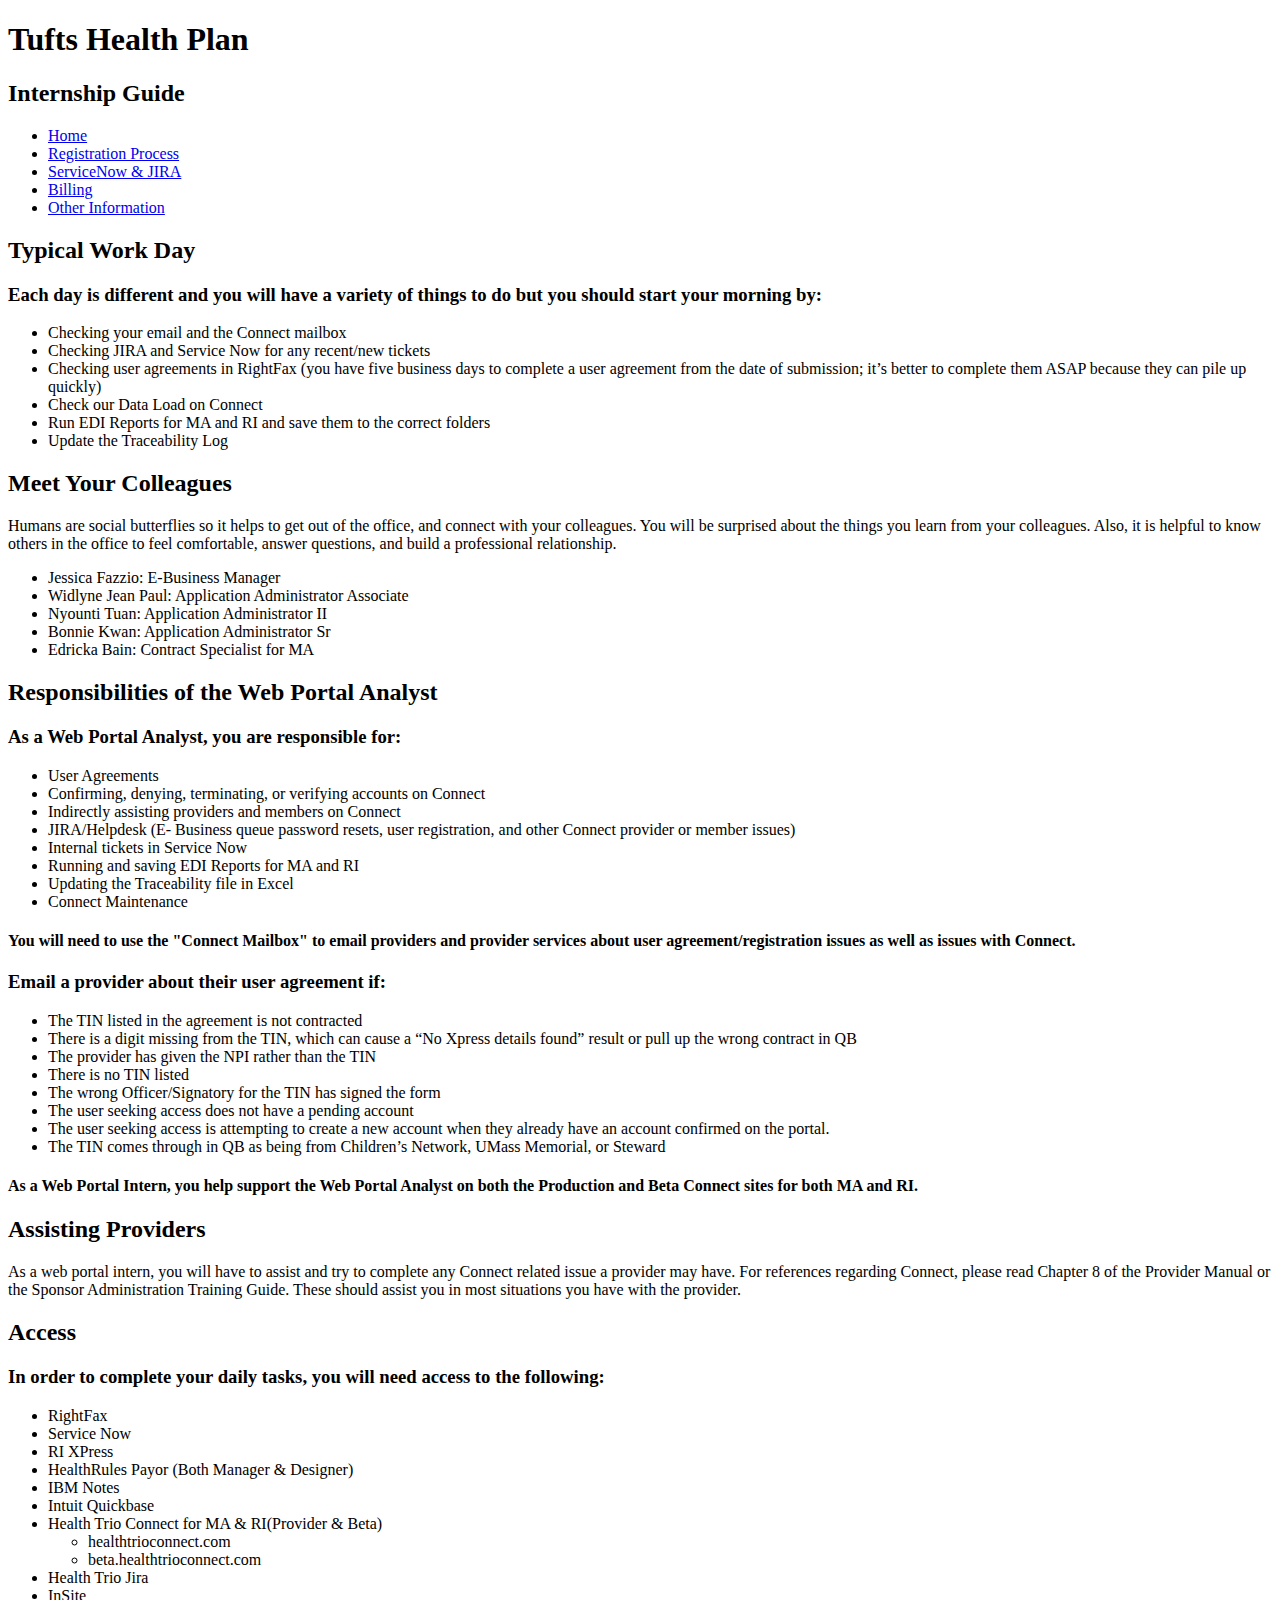
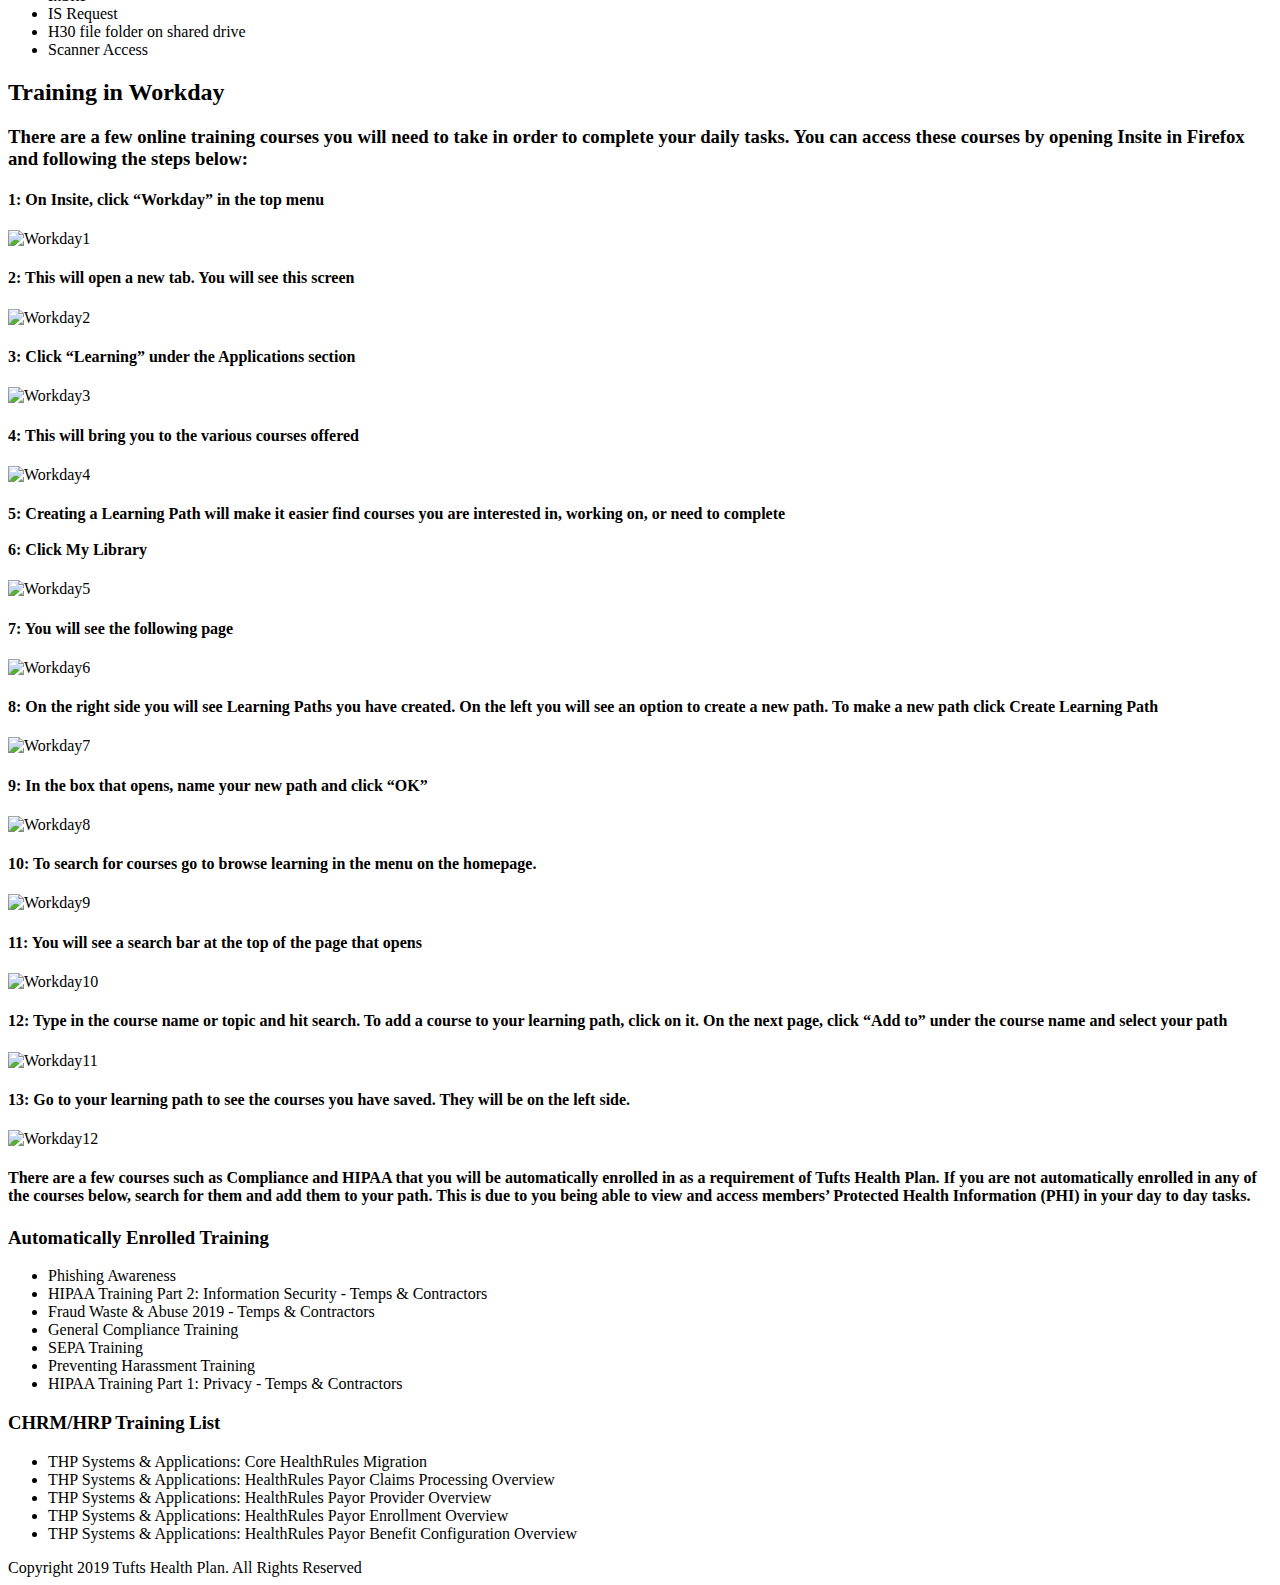
==== index.html @ 57affd49 "Create index.html" ====
<!doctype html>

<html>

<head>

<link rel="shortcut icon" type="image/x-icon" href="tufficon.jpg" />

<link rel="stylesheet" type="text/css" href="style.css">

<script src="index.js"></script>

<title> Internship Bible </title>

</head>


<body>

<header> 
<h1> Tufts Health Plan </h1>
<h2> Internship Guide </h2> 
</header>


<nav>
  <ul>
    <li>
        <a href="index.html">Home</a>
    </li>
    <li>
        <a href="registration.html">Registration Process</a>
    </li>
    <li>
        <a href="servicenowjira.html">ServiceNow & JIRA</a>
    </li>
    <li>
        <a href="billing.html">Billing</a>
    </li>
    <li>
        <a href="otherinfo.html">Other Information</a>
    </li>
  </ul>
</nav>




<div class="container1">
<h2> Typical Work Day </h2>
	<h3> Each day is different and you will have a variety of things to do but you should start your morning by:</h3>
		<ul>
			<li> Checking your email and the Connect mailbox </li>
			<li> Checking JIRA and Service Now for any recent/new tickets </li>
			<li> Checking user agreements in RightFax (you have five business days to complete a user agreement from the date of submission; it’s better to complete them ASAP because they can pile up quickly) </li>
			<li> Check our Data Load on Connect </li>
			<li> Run EDI Reports for MA and RI and save them to the correct folders </li>
			<li> Update the Traceability Log </li>
		</ul>

</div>		

<div class="container2">
<h2> Meet Your Colleagues </h2>
	<p> Humans are social butterflies so it helps to get out of the office, and connect with your colleagues. You will be surprised about the things you learn from your colleagues. Also, it is helpful to know others in the office to feel comfortable, answer questions, and build a professional relationship. </p>
		<ul>
			<li> Jessica Fazzio: E-Business Manager </li>
			<li> Widlyne Jean Paul: Application Administrator Associate </li>
			<li> Nyounti  Tuan: Application Administrator II </li>
			<li> Bonnie Kwan: Application Administrator Sr </li>
			<li> Edricka Bain: Contract Specialist for MA </li>
		</ul>
</div>

<div class="container1">
<h2> Responsibilities of the Web Portal Analyst </h2>
	<h3> As a Web Portal Analyst, you are responsible for:</h3>
		<ul>
			<li> User Agreements </li>
			<li> Confirming, denying, terminating, or verifying accounts on Connect </li>
			<li> Indirectly assisting providers and members on Connect </li>
			<li> JIRA/Helpdesk (E- Business queue password resets, user registration, and other Connect  provider or member issues) </li>
			<li> Internal tickets in Service Now </li>
			<li> Running and saving EDI Reports for MA and RI </li>
			<li> Updating the Traceability file in Excel </li>
			<li> Connect Maintenance </li>
		</ul>



<h4> You will need to use the "Connect Mailbox" to email providers and provider services about user agreement/registration issues as well as issues with Connect. </h4>
	
	
	<h3> Email a provider about their user agreement if:</h3>
		<ul>
			<li> The TIN listed in the agreement is not contracted </li>
			<li> There is a digit missing from the TIN, which can cause a “No Xpress details found” result or pull up the wrong contract in QB </li>
			<li> The provider has given the NPI rather than the TIN </li>
			<li> There is no TIN listed </li>
			<li> The wrong Officer/Signatory for the TIN has signed the form </li>
			<li> The user seeking access does not have a pending account </li>
			<li> The user seeking access is attempting to create a new account when they already have an account confirmed on the portal. </li>
			<li> The TIN comes through in QB as being from Children’s Network, UMass Memorial, or Steward </li>
		</ul>
</div>		
		
<h4> As a Web Portal Intern, you help support the Web Portal Analyst on both the Production and Beta Connect sites for both MA and RI. </h4>

<div class="container4">
<h2> Assisting Providers </h2>
	<p> As a web portal intern, you will have to assist and try to complete any Connect related issue a provider may have. For references regarding Connect, please read Chapter 8 of the Provider Manual or the Sponsor Administration Training Guide. These should assist you in most situations you have with the provider. </p>
</div>

<div class="container1">
<h2> Access </h2>
	<h3> In order to complete your daily tasks, you will need access to the following: </h3>
		<ul>
			<li> RightFax </li>
			<li> Service Now </li>
			<li> RI XPress </li>
			<li> HealthRules Payor (Both Manager & Designer) </li>
			<li> IBM Notes </li>
			<li> Intuit Quickbase </li>
			<li> Health Trio Connect for MA & RI(Provider & Beta) 
				<ul>
					<li> healthtrioconnect.com </li>
					<li> beta.healthtrioconnect.com </li>
				</ul></li>
			<li> Health Trio Jira </li>
			<li> InSite </li>
			<li> IS Request </li>
			<li> H30 file folder on shared drive </li>
			<li> Scanner Access </li>
		</ul>
</div>

<div class="container6">
<h2> Training in Workday </h2>

<h3> There are a few online training courses you will need to take in order to complete your daily tasks. You can access these courses by opening Insite in Firefox and following the steps below:</h3>
	<h4> 1:	On Insite, click “Workday” in the top menu </h4>
		<img src="img/Workday1.png" alt="Workday1" height="65" width="500">

<h4> 2:	This will open a new tab. You will see this screen </h4>
	<img src="img/Workday2.png" alt="Workday2" height="300" width="700">

<h4> 3:	Click “Learning” under the Applications section </h4>
	<img src="img/Workday3.png" alt="Workday3" height="300" width="700">

<h4> 4:	This will bring you to the various courses offered </h4>
	<img src="img/Workday4.png" alt="Workday4" height="400" width="700">

<h4> 5: Creating a Learning Path will make it easier find courses you are interested in, working on, or need to complete 
</br></br>6: Click My Library </h4>
	<img src="img/Workday5.png" alt="Workday5" height="400" width="500">

<h4> 7:	You will see the following page </h4>
	<img src="img/Workday6.png" alt="Workday6" height="400" width="700">

<h4> 8:	On the right side you will see Learning Paths you have created. On the left you will see an option to create a new path. To make a new path click Create Learning Path </h4>
	<img src="img/Workday7.png" alt="Workday7" height="400" width="700">

<h4> 9: In the box that opens, name your new path and click “OK” </h4>
	<img src="img/Workday8.png" alt="Workday8" height="200" width="500">

<h4> 10: To search for courses go to browse learning in the menu on the homepage. </h4>
	<img src="img/Workday9.png" alt="Workday9" height="500" width="600">

<h4> 11: You will see a search bar at the top of the page that opens </h4>
	<img src="img/Workday10.png" alt="Workday10" height="300" width="700">

<h4> 12: Type in the course name or topic and hit search. To add a course to your learning path, click on it. On the next page, click “Add to” under the course name and select your path </h4>
	<img src="img/Workday11.png" alt="Workday11" height="200" width="500">

<h4> 13: Go to your learning path to see the courses you have saved. They will be on the left side. </h4>
	<img src="img/Workday12.png" alt="Workday12" height="400" width="600">

<h4> There are a few courses such as Compliance and HIPAA that you will be automatically enrolled in as a requirement of Tufts Health Plan. If you are not automatically enrolled in any of the courses below, search for them and add them to your path. This is due to you being able to view and access members’ Protected Health Information (PHI) in your day to day tasks. </h4>
</div>

<div class="container1">
 <h3> Automatically Enrolled Training </h3> 
	<ul>
		<li> Phishing Awareness </li>
		<li> HIPAA Training Part 2: Information Security - Temps & Contractors </li>
		<li> Fraud Waste & Abuse 2019 - Temps & Contractors </li>
		<li> General Compliance Training </li>
		<li> SEPA Training </li>
		<li> Preventing Harassment Training </li>
		<li> HIPAA Training Part 1: Privacy - Temps & Contractors </li>
	</ul>

	
	
 <h3> CHRM/HRP Training List </h3> 
	<ul>
		<li> THP Systems & Applications: Core HealthRules Migration </li>
		<li> THP Systems & Applications: HealthRules Payor Claims Processing Overview </li>
		<li> THP Systems & Applications: HealthRules Payor Provider Overview </li>
		<li> THP Systems & Applications: HealthRules Payor Enrollment Overview </li>
		<li> THP Systems & Applications: HealthRules Payor Benefit Configuration Overview </li>
	</ul>
</div>
	
	
	
	
<footer> 
Copyright 2019
Tufts Health Plan. All Rights Reserved 
</footer>	
	
</body>


</html>
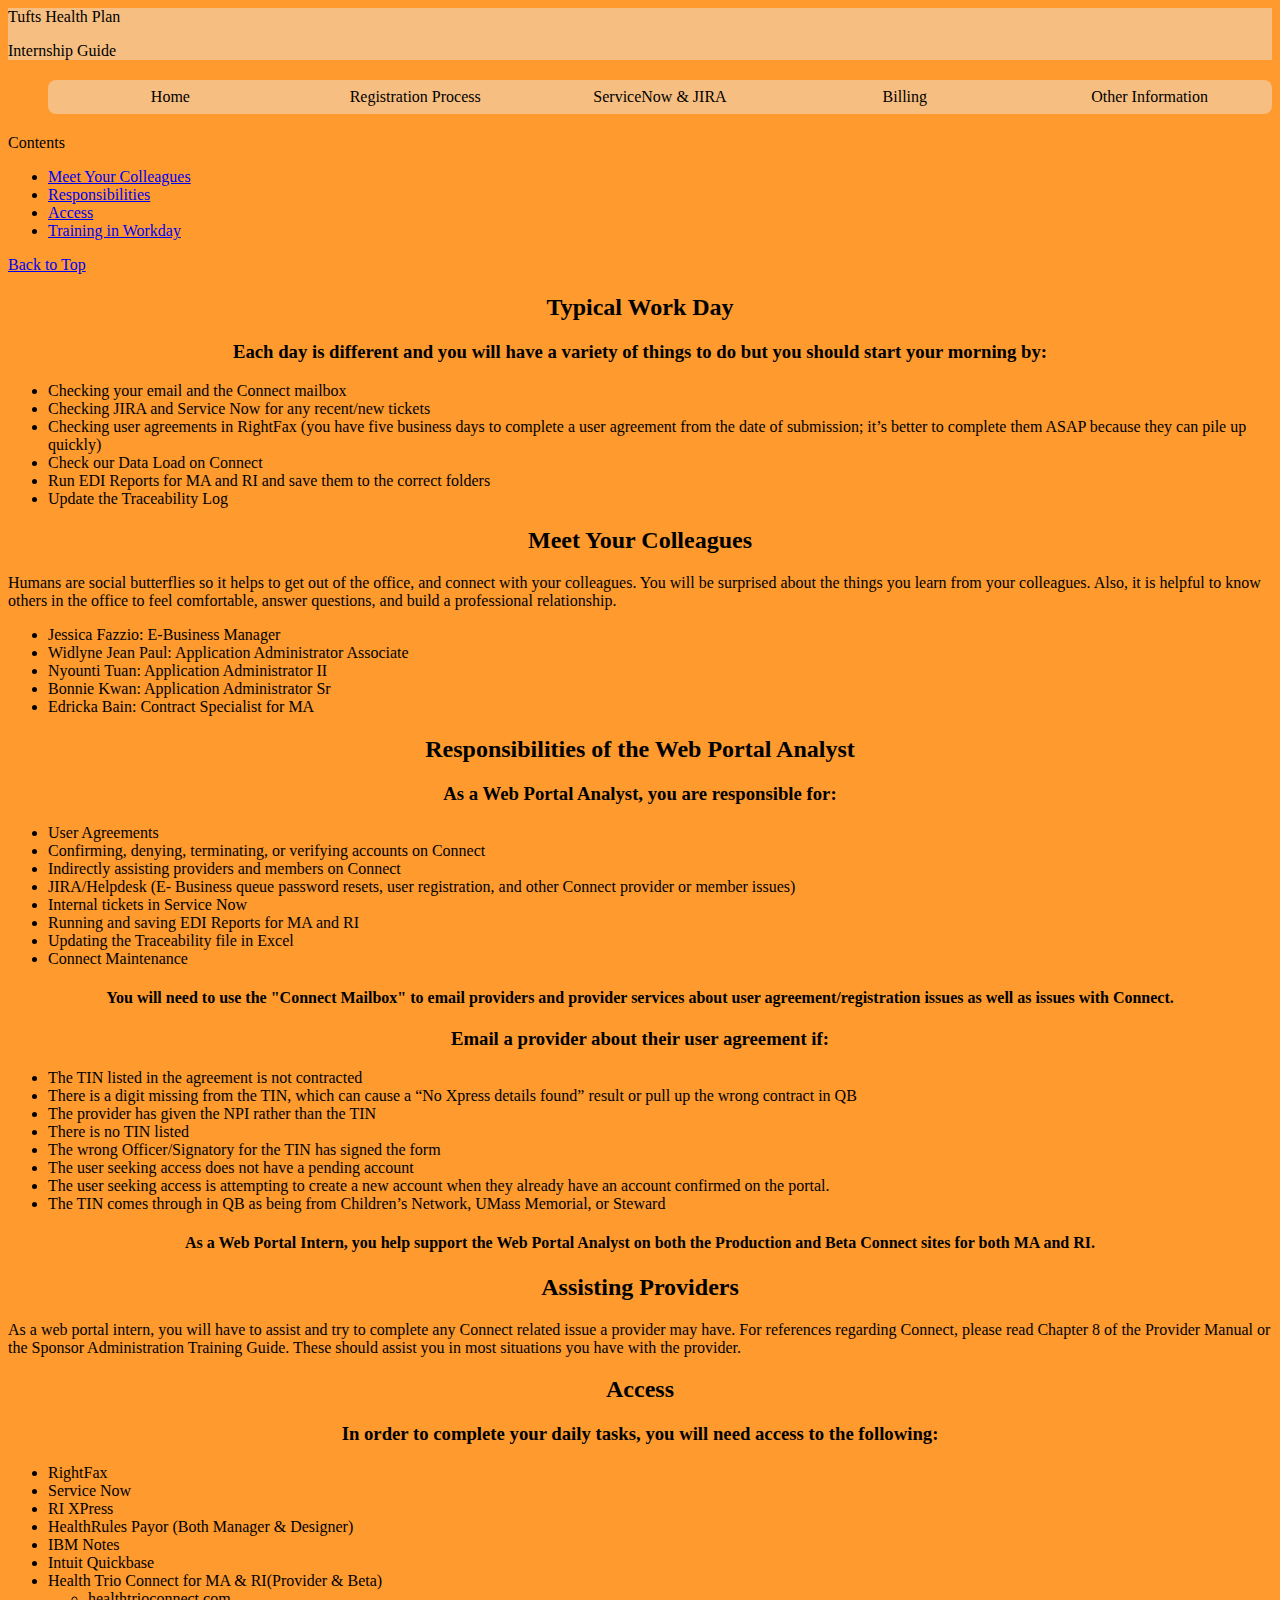
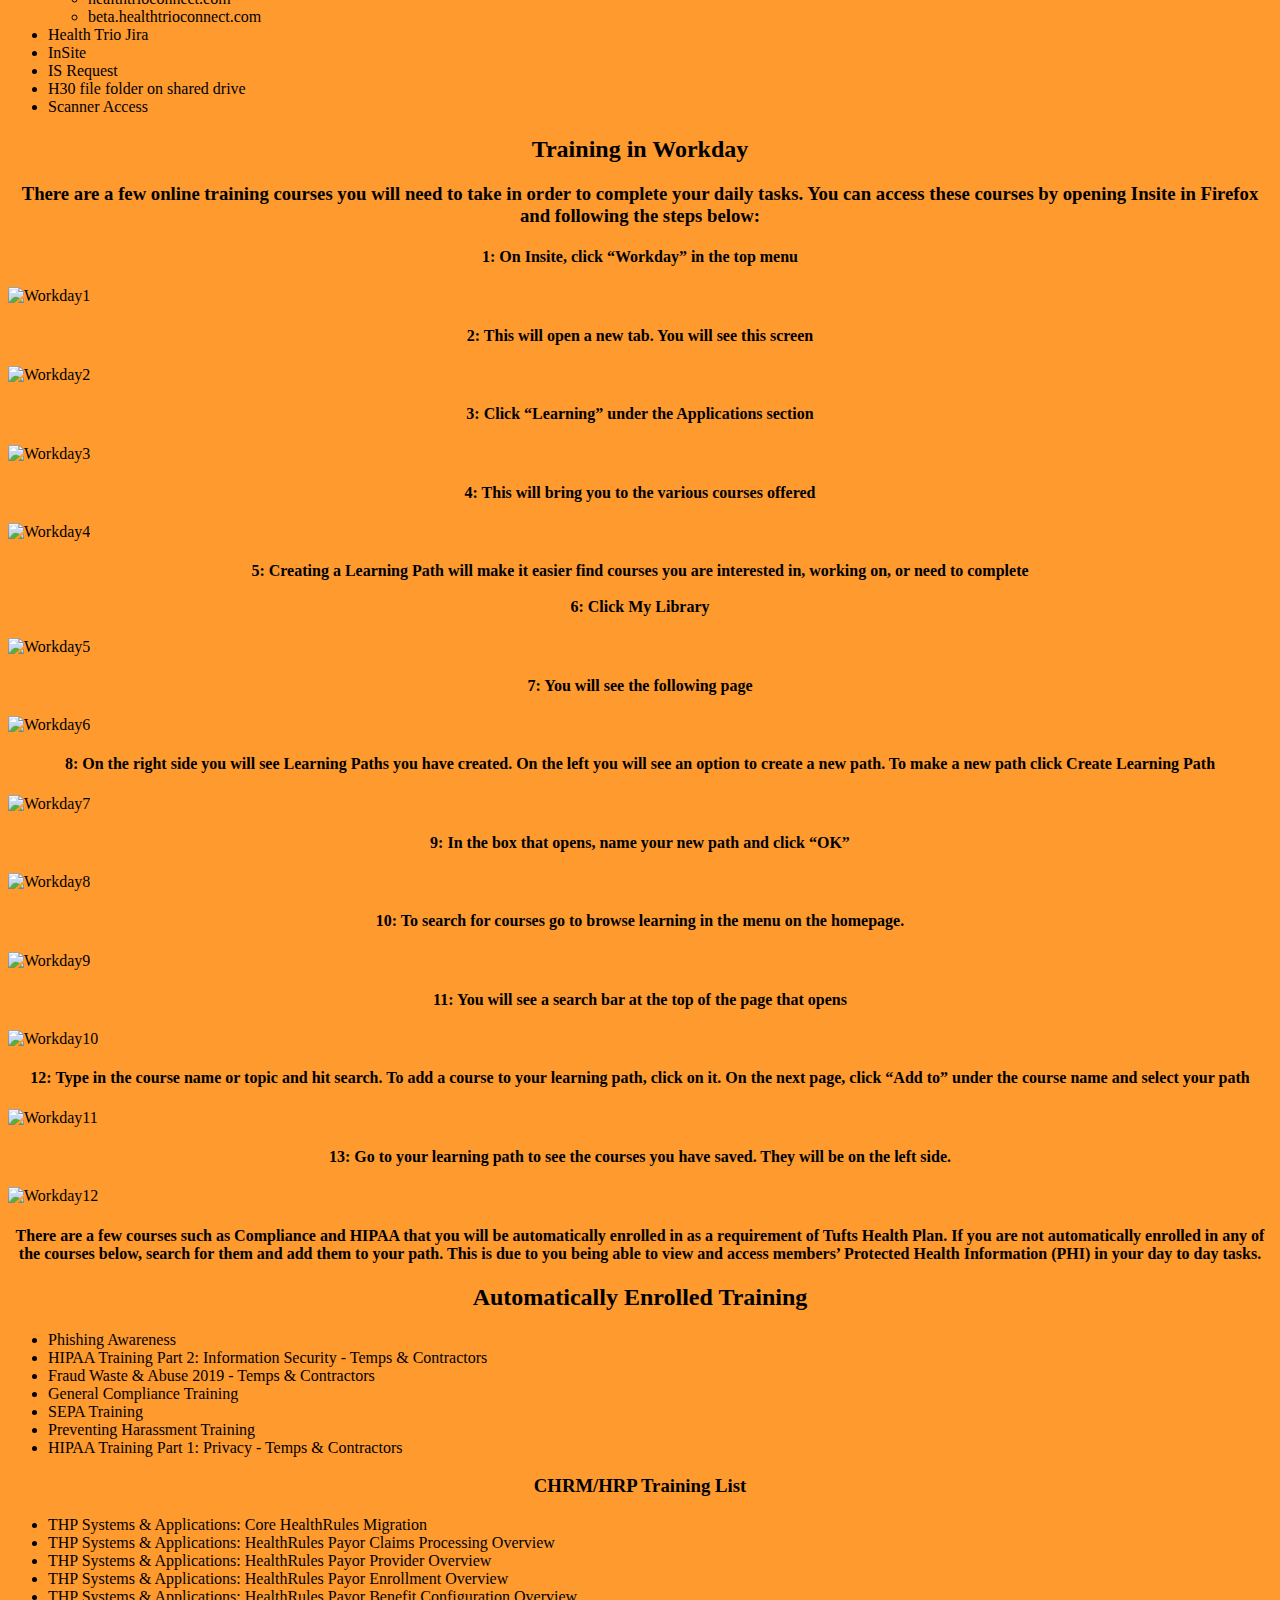
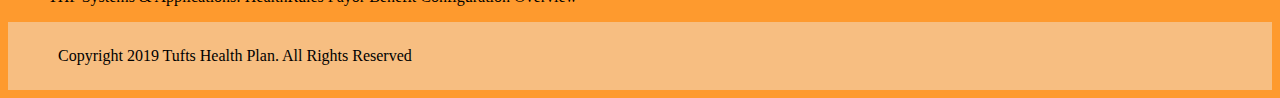
==== commit 2589eca1: "Add files via upload" ====
--- a/index.html
+++ b/index.html
@@ -1,216 +1,235 @@
-<!doctype html>
-
-<html>
-
-<head>
-
-<link rel="shortcut icon" type="image/x-icon" href="tufficon.jpg" />
-
-<link rel="stylesheet" type="text/css" href="style.css">
-
-<script src="index.js"></script>
-
-<title> Internship Bible </title>
-
-</head>
-
-
-<body>
-
-<header> 
-<h1> Tufts Health Plan </h1>
-<h2> Internship Guide </h2> 
-</header>
-
-
-<nav>
-  <ul>
-    <li>
-        <a href="index.html">Home</a>
-    </li>
-    <li>
-        <a href="registration.html">Registration Process</a>
-    </li>
-    <li>
-        <a href="servicenowjira.html">ServiceNow & JIRA</a>
-    </li>
-    <li>
-        <a href="billing.html">Billing</a>
-    </li>
-    <li>
-        <a href="otherinfo.html">Other Information</a>
-    </li>
-  </ul>
-</nav>
-
-
-
-
-<div class="container1">
-<h2> Typical Work Day </h2>
-	<h3> Each day is different and you will have a variety of things to do but you should start your morning by:</h3>
-		<ul>
-			<li> Checking your email and the Connect mailbox </li>
-			<li> Checking JIRA and Service Now for any recent/new tickets </li>
-			<li> Checking user agreements in RightFax (you have five business days to complete a user agreement from the date of submission; it’s better to complete them ASAP because they can pile up quickly) </li>
-			<li> Check our Data Load on Connect </li>
-			<li> Run EDI Reports for MA and RI and save them to the correct folders </li>
-			<li> Update the Traceability Log </li>
-		</ul>
-
-</div>		
-
-<div class="container2">
-<h2> Meet Your Colleagues </h2>
-	<p> Humans are social butterflies so it helps to get out of the office, and connect with your colleagues. You will be surprised about the things you learn from your colleagues. Also, it is helpful to know others in the office to feel comfortable, answer questions, and build a professional relationship. </p>
-		<ul>
-			<li> Jessica Fazzio: E-Business Manager </li>
-			<li> Widlyne Jean Paul: Application Administrator Associate </li>
-			<li> Nyounti  Tuan: Application Administrator II </li>
-			<li> Bonnie Kwan: Application Administrator Sr </li>
-			<li> Edricka Bain: Contract Specialist for MA </li>
-		</ul>
-</div>
-
-<div class="container1">
-<h2> Responsibilities of the Web Portal Analyst </h2>
-	<h3> As a Web Portal Analyst, you are responsible for:</h3>
-		<ul>
-			<li> User Agreements </li>
-			<li> Confirming, denying, terminating, or verifying accounts on Connect </li>
-			<li> Indirectly assisting providers and members on Connect </li>
-			<li> JIRA/Helpdesk (E- Business queue password resets, user registration, and other Connect  provider or member issues) </li>
-			<li> Internal tickets in Service Now </li>
-			<li> Running and saving EDI Reports for MA and RI </li>
-			<li> Updating the Traceability file in Excel </li>
-			<li> Connect Maintenance </li>
-		</ul>
-
-
-
-<h4> You will need to use the "Connect Mailbox" to email providers and provider services about user agreement/registration issues as well as issues with Connect. </h4>
-	
-	
-	<h3> Email a provider about their user agreement if:</h3>
-		<ul>
-			<li> The TIN listed in the agreement is not contracted </li>
-			<li> There is a digit missing from the TIN, which can cause a “No Xpress details found” result or pull up the wrong contract in QB </li>
-			<li> The provider has given the NPI rather than the TIN </li>
-			<li> There is no TIN listed </li>
-			<li> The wrong Officer/Signatory for the TIN has signed the form </li>
-			<li> The user seeking access does not have a pending account </li>
-			<li> The user seeking access is attempting to create a new account when they already have an account confirmed on the portal. </li>
-			<li> The TIN comes through in QB as being from Children’s Network, UMass Memorial, or Steward </li>
-		</ul>
-</div>		
-		
-<h4> As a Web Portal Intern, you help support the Web Portal Analyst on both the Production and Beta Connect sites for both MA and RI. </h4>
-
-<div class="container4">
-<h2> Assisting Providers </h2>
-	<p> As a web portal intern, you will have to assist and try to complete any Connect related issue a provider may have. For references regarding Connect, please read Chapter 8 of the Provider Manual or the Sponsor Administration Training Guide. These should assist you in most situations you have with the provider. </p>
-</div>
-
-<div class="container1">
-<h2> Access </h2>
-	<h3> In order to complete your daily tasks, you will need access to the following: </h3>
-		<ul>
-			<li> RightFax </li>
-			<li> Service Now </li>
-			<li> RI XPress </li>
-			<li> HealthRules Payor (Both Manager & Designer) </li>
-			<li> IBM Notes </li>
-			<li> Intuit Quickbase </li>
-			<li> Health Trio Connect for MA & RI(Provider & Beta) 
-				<ul>
-					<li> healthtrioconnect.com </li>
-					<li> beta.healthtrioconnect.com </li>
-				</ul></li>
-			<li> Health Trio Jira </li>
-			<li> InSite </li>
-			<li> IS Request </li>
-			<li> H30 file folder on shared drive </li>
-			<li> Scanner Access </li>
-		</ul>
-</div>
-
-<div class="container6">
-<h2> Training in Workday </h2>
-
-<h3> There are a few online training courses you will need to take in order to complete your daily tasks. You can access these courses by opening Insite in Firefox and following the steps below:</h3>
-	<h4> 1:	On Insite, click “Workday” in the top menu </h4>
-		<img src="img/Workday1.png" alt="Workday1" height="65" width="500">
-
-<h4> 2:	This will open a new tab. You will see this screen </h4>
-	<img src="img/Workday2.png" alt="Workday2" height="300" width="700">
-
-<h4> 3:	Click “Learning” under the Applications section </h4>
-	<img src="img/Workday3.png" alt="Workday3" height="300" width="700">
-
-<h4> 4:	This will bring you to the various courses offered </h4>
-	<img src="img/Workday4.png" alt="Workday4" height="400" width="700">
-
-<h4> 5: Creating a Learning Path will make it easier find courses you are interested in, working on, or need to complete 
-</br></br>6: Click My Library </h4>
-	<img src="img/Workday5.png" alt="Workday5" height="400" width="500">
-
-<h4> 7:	You will see the following page </h4>
-	<img src="img/Workday6.png" alt="Workday6" height="400" width="700">
-
-<h4> 8:	On the right side you will see Learning Paths you have created. On the left you will see an option to create a new path. To make a new path click Create Learning Path </h4>
-	<img src="img/Workday7.png" alt="Workday7" height="400" width="700">
-
-<h4> 9: In the box that opens, name your new path and click “OK” </h4>
-	<img src="img/Workday8.png" alt="Workday8" height="200" width="500">
-
-<h4> 10: To search for courses go to browse learning in the menu on the homepage. </h4>
-	<img src="img/Workday9.png" alt="Workday9" height="500" width="600">
-
-<h4> 11: You will see a search bar at the top of the page that opens </h4>
-	<img src="img/Workday10.png" alt="Workday10" height="300" width="700">
-
-<h4> 12: Type in the course name or topic and hit search. To add a course to your learning path, click on it. On the next page, click “Add to” under the course name and select your path </h4>
-	<img src="img/Workday11.png" alt="Workday11" height="200" width="500">
-
-<h4> 13: Go to your learning path to see the courses you have saved. They will be on the left side. </h4>
-	<img src="img/Workday12.png" alt="Workday12" height="400" width="600">
-
-<h4> There are a few courses such as Compliance and HIPAA that you will be automatically enrolled in as a requirement of Tufts Health Plan. If you are not automatically enrolled in any of the courses below, search for them and add them to your path. This is due to you being able to view and access members’ Protected Health Information (PHI) in your day to day tasks. </h4>
-</div>
-
-<div class="container1">
- <h3> Automatically Enrolled Training </h3> 
-	<ul>
-		<li> Phishing Awareness </li>
-		<li> HIPAA Training Part 2: Information Security - Temps & Contractors </li>
-		<li> Fraud Waste & Abuse 2019 - Temps & Contractors </li>
-		<li> General Compliance Training </li>
-		<li> SEPA Training </li>
-		<li> Preventing Harassment Training </li>
-		<li> HIPAA Training Part 1: Privacy - Temps & Contractors </li>
-	</ul>
-
-	
-	
- <h3> CHRM/HRP Training List </h3> 
-	<ul>
-		<li> THP Systems & Applications: Core HealthRules Migration </li>
-		<li> THP Systems & Applications: HealthRules Payor Claims Processing Overview </li>
-		<li> THP Systems & Applications: HealthRules Payor Provider Overview </li>
-		<li> THP Systems & Applications: HealthRules Payor Enrollment Overview </li>
-		<li> THP Systems & Applications: HealthRules Payor Benefit Configuration Overview </li>
-	</ul>
-</div>
-	
-	
-	
-	
-<footer> 
-Copyright 2019
-Tufts Health Plan. All Rights Reserved 
-</footer>	
-	
-</body>
-
-
-</html>
+<!doctype html>
+
+<html>
+
+<head>
+
+<link rel="shortcut icon" type="image/x-icon" href="tufficon.jpg" />
+<style>@import url('https://fonts.googleapis.com/css?family=Noto+Sans+JP:400,700|Noto+Serif+JP:400,700&display=swap');</style>
+<link rel="stylesheet" type="text/css" href="style.css">
+<script src="index.js"></script>
+<title> Internship Bible </title>
+
+</head>
+
+
+<body>
+
+<header> 
+	<main>
+  <div class="text">
+    Tufts Health Plan
+  </div>
+</main>
+<p class id="p1"> Internship Guide </p>
+</header>
+
+<nav>
+  <ul>
+    <li>
+        <a href="index.html">Home</a>
+			
+    </li>
+    <li>
+        <a href="registration.html">Registration Process</a>
+			
+    </li>
+    <li>
+        <a href="servicenowjira.html">ServiceNow & JIRA</a>
+			
+    </li>
+    <li>
+        <a href="billing.html">Billing</a>
+			
+    </li>
+    <li>
+        <a href="otherinfo.html">Other Information</a>
+		
+    </li>
+  </ul>
+</nav>
+
+
+
+
+<div id="toc_container">
+<p class="toc_title">Contents</p>
+	<ul class="toc_list">
+		<li><a href="#First_Home_Point_Header">Meet Your Colleagues</a></li>
+		<li><a href="#Second_Home_Point_Header">Responsibilities</a></li>
+		<li><a href="#Third_Home_Point_Header">Access</a></li>
+		<li><a href="#Fourth_Home_Point_Header">Training in Workday</a></li>
+	</ul>
+</div>
+
+<div class="back_to_top">
+<a href="index.html">Back to Top</a>
+</div>	
+
+<h2> Typical Work Day </h2>
+	<h3> Each day is different and you will have a variety of things to do but you should start your morning by:</h3>
+		<ul>
+			<li> Checking your email and the Connect mailbox </li>
+			<li> Checking JIRA and Service Now for any recent/new tickets </li>
+			<li> Checking user agreements in RightFax (you have five business days to complete a user agreement from the date of submission; it’s better to complete them ASAP because they can pile up quickly) </li>
+			<li> Check our Data Load on Connect </li>
+			<li> Run EDI Reports for MA and RI and save them to the correct folders </li>
+			<li> Update the Traceability Log </li>
+		</ul>
+
+	
+
+
+<h2 id="First_Home_Point_Header"> Meet Your Colleagues </h2>
+	<p> Humans are social butterflies so it helps to get out of the office, and connect with your colleagues. You will be surprised about the things you learn from your colleagues. Also, it is helpful to know others in the office to feel comfortable, answer questions, and build a professional relationship. </p>
+		<ul>
+			<li> Jessica Fazzio: E-Business Manager </li>
+			<li> Widlyne Jean Paul: Application Administrator Associate </li>
+			<li> Nyounti  Tuan: Application Administrator II </li>
+			<li> Bonnie Kwan: Application Administrator Sr </li>
+			<li> Edricka Bain: Contract Specialist for MA </li>
+		</ul>
+
+
+
+<h2 id="Second_Home_Point_Header">Responsibilities of the Web Portal Analyst </h2>
+	<h3> As a Web Portal Analyst, you are responsible for:</h3>
+		<ul>
+			<li> User Agreements </li>
+			<li> Confirming, denying, terminating, or verifying accounts on Connect </li>
+			<li> Indirectly assisting providers and members on Connect </li>
+			<li> JIRA/Helpdesk (E- Business queue password resets, user registration, and other Connect  provider or member issues) </li>
+			<li> Internal tickets in Service Now </li>
+			<li> Running and saving EDI Reports for MA and RI </li>
+			<li> Updating the Traceability file in Excel </li>
+			<li> Connect Maintenance </li>
+		</ul>
+
+
+
+<h4> You will need to use the "Connect Mailbox" to email providers and provider services about user agreement/registration issues as well as issues with Connect. </h4>
+	
+	
+	<h3> Email a provider about their user agreement if:</h3>
+		<ul>
+			<li> The TIN listed in the agreement is not contracted </li>
+			<li> There is a digit missing from the TIN, which can cause a “No Xpress details found” result or pull up the wrong contract in QB </li>
+			<li> The provider has given the NPI rather than the TIN </li>
+			<li> There is no TIN listed </li>
+			<li> The wrong Officer/Signatory for the TIN has signed the form </li>
+			<li> The user seeking access does not have a pending account </li>
+			<li> The user seeking access is attempting to create a new account when they already have an account confirmed on the portal. </li>
+			<li> The TIN comes through in QB as being from Children’s Network, UMass Memorial, or Steward </li>
+		</ul>
+		
+		
+<h4> As a Web Portal Intern, you help support the Web Portal Analyst on both the Production and Beta Connect sites for both MA and RI. </h4>
+
+
+<h2> Assisting Providers </h2>
+	<p> As a web portal intern, you will have to assist and try to complete any Connect related issue a provider may have. For references regarding Connect, please read Chapter 8 of the Provider Manual or the Sponsor Administration Training Guide. These should assist you in most situations you have with the provider. </p>
+
+
+ 
+<h2 id="Third_Home_Point_Header"> Access </h2> 
+	<h3> In order to complete your daily tasks, you will need access to the following: </h3>
+		<ul>
+			<li> RightFax </li>
+			<li> Service Now </li>
+			<li> RI XPress </li>
+			<li> HealthRules Payor (Both Manager & Designer) </li>
+			<li> IBM Notes </li>
+			<li> Intuit Quickbase </li>
+			<li> Health Trio Connect for MA & RI(Provider & Beta) 
+				<ul>
+					<li> healthtrioconnect.com </li>
+					<li> beta.healthtrioconnect.com </li>
+				</ul></li>
+			<li> Health Trio Jira </li>
+			<li> InSite </li>
+			<li> IS Request </li>
+			<li> H30 file folder on shared drive </li>
+			<li> Scanner Access </li>
+		</ul>
+
+
+
+<h2 id="Fourth_Home_Point_Header"> Training in Workday </h2>
+
+<h3> There are a few online training courses you will need to take in order to complete your daily tasks. You can access these courses by opening Insite in Firefox and following the steps below:</h3>
+	<h4> 1:	On Insite, click “Workday” in the top menu </h4>
+		<img src="img/Workday1.png" alt="Workday1" height="65" width="500">
+
+<h4> 2:	This will open a new tab. You will see this screen </h4>
+	<img src="img/Workday2.png" alt="Workday2" height="300" width="700">
+
+<h4> 3:	Click “Learning” under the Applications section </h4>
+	<img src="img/Workday3.png" alt="Workday3" height="300" width="700">
+
+<h4> 4:	This will bring you to the various courses offered </h4>
+	<img src="img/Workday4.png" alt="Workday4" height="400" width="700">
+
+<h4> 5: Creating a Learning Path will make it easier find courses you are interested in, working on, or need to complete 
+</br></br>6: Click My Library </h4>
+	<img src="img/Workday5.png" alt="Workday5" height="400" width="500">
+
+<h4> 7:	You will see the following page </h4>
+	<img src="img/Workday6.png" alt="Workday6" height="400" width="750">
+
+<h4> 8:	On the right side you will see Learning Paths you have created. On the left you will see an option to create a new path. To make a new path click Create Learning Path </h4>
+	<img src="img/Workday7.png" alt="Workday7" height="400" width="750">
+
+<h4> 9: In the box that opens, name your new path and click “OK” </h4>
+	<img src="img/Workday8.png" alt="Workday8" height="200" width="500">
+
+<h4> 10: To search for courses go to browse learning in the menu on the homepage. </h4>
+	<img src="img/Workday9.png" alt="Workday9" height="500" width="500">
+
+<h4> 11: You will see a search bar at the top of the page that opens </h4>
+	<img src="img/Workday10.png" alt="Workday10" height="300" width="700">
+
+<h4> 12: Type in the course name or topic and hit search. To add a course to your learning path, click on it. On the next page, click “Add to” under the course name and select your path </h4>
+	<img src="img/Workday11.png" alt="Workday11" height="200" width="500">
+
+<h4> 13: Go to your learning path to see the courses you have saved. They will be on the left side. </h4>
+	<img src="img/Workday12.png" alt="Workday12" height="400" width="550">
+
+<h4> There are a few courses such as Compliance and HIPAA that you will be automatically enrolled in as a requirement of Tufts Health Plan. If you are not automatically enrolled in any of the courses below, search for them and add them to your path. This is due to you being able to view and access members’ Protected Health Information (PHI) in your day to day tasks. </h4>
+
+
+
+ <h2> Automatically Enrolled Training </h2> 
+	<ul>
+		<li> Phishing Awareness </li>
+		<li> HIPAA Training Part 2: Information Security - Temps & Contractors </li>
+		<li> Fraud Waste & Abuse 2019 - Temps & Contractors </li>
+		<li> General Compliance Training </li>
+		<li> SEPA Training </li>
+		<li> Preventing Harassment Training </li>
+		<li> HIPAA Training Part 1: Privacy - Temps & Contractors </li>
+	</ul>
+
+	
+	
+ <h3> CHRM/HRP Training List </h3> 
+	<ul>
+		<li> THP Systems & Applications: Core HealthRules Migration </li>
+		<li> THP Systems & Applications: HealthRules Payor Claims Processing Overview </li>
+		<li> THP Systems & Applications: HealthRules Payor Provider Overview </li>
+		<li> THP Systems & Applications: HealthRules Payor Enrollment Overview </li>
+		<li> THP Systems & Applications: HealthRules Payor Benefit Configuration Overview </li>
+	</ul>
+
+	
+	
+	
+	
+<footer> 
+Copyright 2019
+Tufts Health Plan. All Rights Reserved 
+</footer>	
+	
+</body>
+
+
+</html>--- a/style.css
+++ b/style.css
@@ -0,0 +1,103 @@
+body {
+	background-color: #FE9A2E;
+	
+}
+
+/*Nav*/
+
+nav {
+  width: 100%;
+  margin: 20px 0; }
+nav ul {
+  list-style: none;
+  overflow: hidden; }
+nav ul li {
+  float: left;
+  width: 20%; }
+nav ul li a {
+  text-align: center;
+  padding: 8px 0;
+  display: block;
+  width: 100%;
+  background: #F7BE81;
+
+  }
+nav ul li a,
+nav ul li a:focus,
+nav ul li a:visited,
+nav ul li a:hover,
+nav ul li a:active {
+  color: #000;
+  text-decoration: none; }
+nav ul li a:hover,
+nav ul li a:active {
+  background: #cdeb8e; 
+  
+  }
+nav ul li:first-child a {
+  border-top-left-radius: 8px;
+  border-bottom-left-radius: 8px; }
+nav ul li:last-child a {
+  border-top-right-radius: 8px;
+  border-bottom-right-radius: 8px; }
+  /*END Nav*/
+  
+  /*HomePage*/
+ 
+.container1 {
+	background-color:#F7BE81; 
+	padding-top: 25px;
+	padding-bottom: 25px;
+	padding-left: 25px;
+	padding-right: 25px;
+	border-radius: 25px;
+}
+
+
+
+
+
+
+
+
+
+
+
+
+
+  /*END HomePage*/
+  
+h1 {
+	text-align: Center;
+	
+}  
+  
+h2 {
+	 text-align: Center;
+	 
+ } 
+ 
+h3  {
+	text-align: Center;
+	
+}
+ 
+h4  {
+	text-align: Center;
+	
+}
+ 
+ header {
+	 
+	background-color: #F7BE81;
+ }
+ 
+ 
+ footer {
+	 background-color:#F7BE81;
+	 padding-top:25px;
+	 padding-bottom:25px;
+	 padding-left:50px;
+	 padding-right:50px;
+ }
+ 
